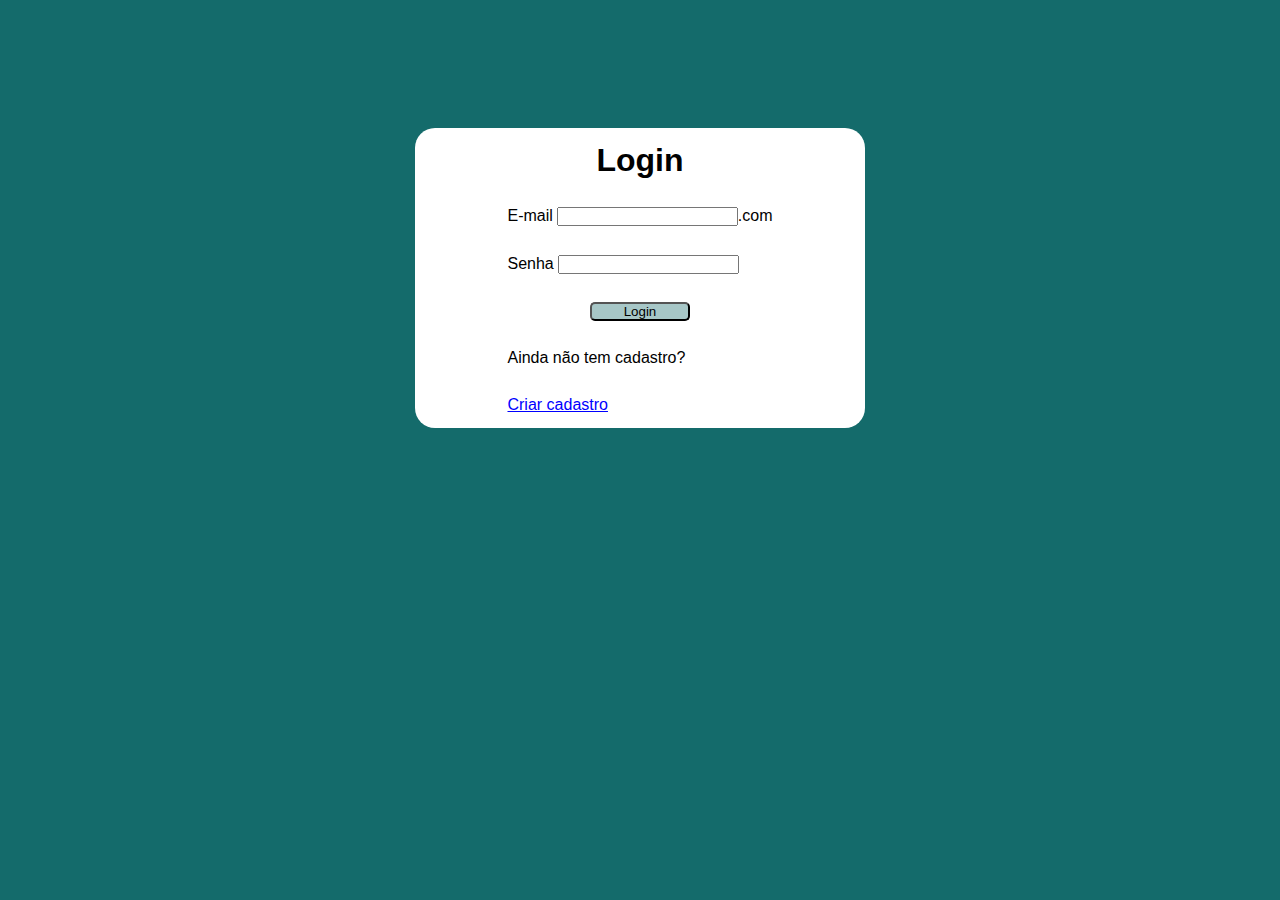
==== index.html @ 7dd46d3b "Add" ====
<!DOCTYPE html>
<html lang="pt-br">
<head>
    <meta charset="UTF-8">
    <meta name="viewport" content="width=device-width, initial-scale=1.0">
    <title>Login</title>
    <link rel="stylesheet" href="style.css">
</head>
<body>
    <section>
        <article class="box">
        <h1>Login</h1>
        <p>E-mail<input type="email">.com</p>
        <p>Senha<input type="password"></p>
        <button type="submit">Login</button>
        <p>Ainda não tem cadastro?</p>
        <p><a href="cadastro.html">Criar cadastro</a></p>
        </article>
    </section>
</body>
</html>
---- style.css ----
*{
    margin: 0%;
    padding: 0%;
    font-family: Arial, Helvetica, sans-serif;
 }
 body{
     background-color: rgb(20, 107, 107);
 }
 section{
     width: auto;
     display: flex;
     align-items: center;
     justify-content: center;
 }
 .box{
     background-color: white;
     width: 450px;
     height: 300px;
     display: grid;
     align-items: center;
     justify-content: center;
     margin-top: 10%;
     border-radius: 20px;
 }
 h1{
     justify-self: center;
 }
 input{
     margin-left: 4px;
 }
 button{
     border-radius: 5px;
     width: 100px;
     justify-self: center;
     cursor: pointer;
     background-color: rgba(20, 107, 107, 0.377);
 }
 a{
     color: blue;
 }
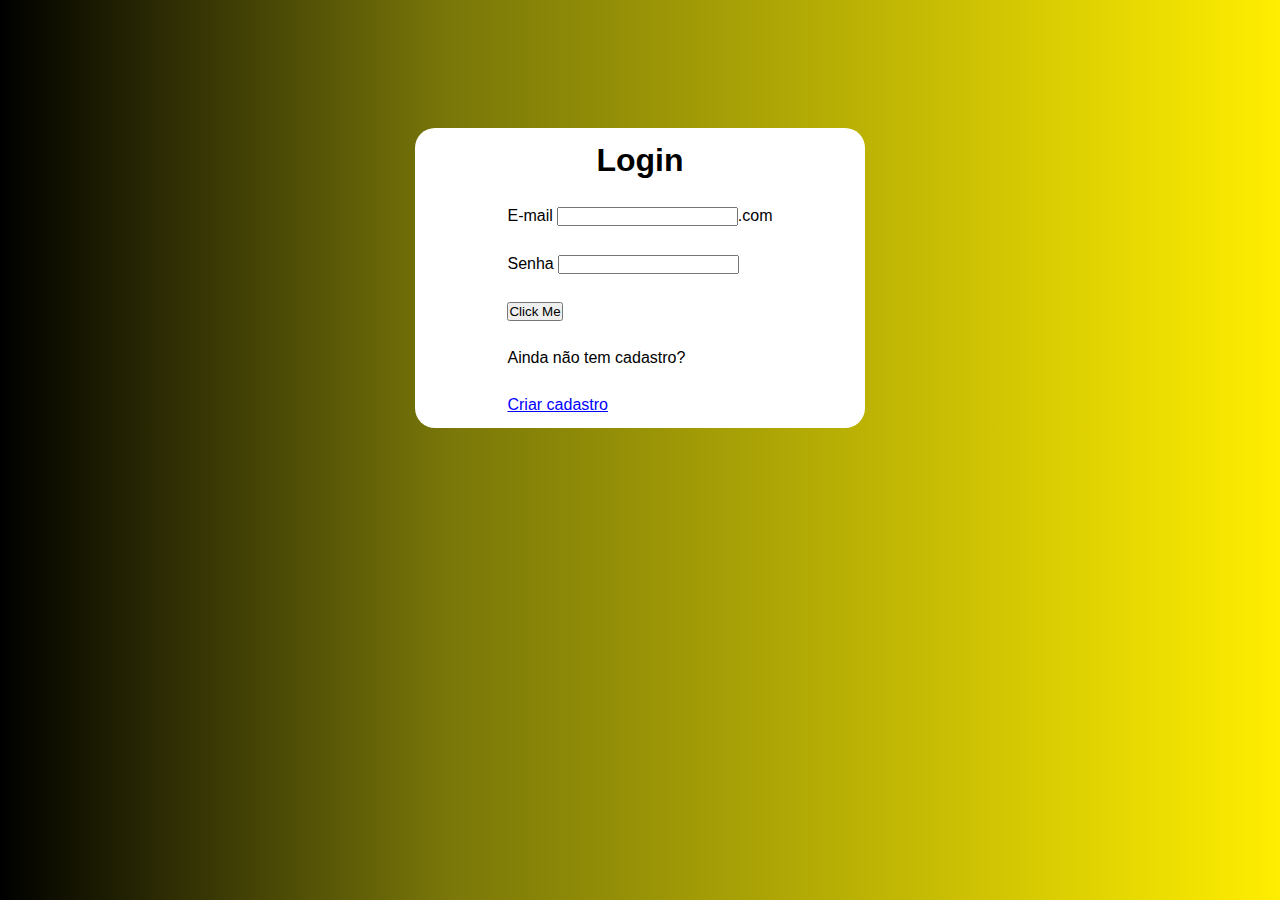
==== commit d1b47ea1: "Add" ====
--- a/index.html
+++ b/index.html
@@ -4,6 +4,7 @@
     <meta charset="UTF-8">
     <meta name="viewport" content="width=device-width, initial-scale=1.0">
     <title>Login</title>
+    <link rel="stylesheet" href="style.scss">
     <link rel="stylesheet" href="style.css">
 </head>
 <body>
@@ -12,10 +13,23 @@
         <h1>Login</h1>
         <p>E-mail<input type="email">.com</p>
         <p>Senha<input type="password"></p>
-        <button type="submit">Login</button>
+        <form>
+            <button type="submit"  class="btn btn-warning btn-lg btn-block">Click Me</button>
+        </form>
         <p>Ainda não tem cadastro?</p>
         <p><a href="cadastro.html">Criar cadastro</a></p>
         </article>
     </section>
 </body>
+<script>
+    $('form').on('submit',function(e){
+    e.preventDefault();
+    var but = $(this).find('[type="submit"]').toggleClass('sending').blur();
+  
+    setTimeout(function(){
+        but.removeClass('sending').blur();
+    },4500);
+  
+    })
+</script>
 </html>--- a/style.css
+++ b/style.css
@@ -4,7 +4,7 @@
     font-family: Arial, Helvetica, sans-serif;
  }
  body{
-     background-color: rgb(20, 107, 107);
+    background: linear-gradient(90deg, rgb(0, 0, 0) 0%, rgb(121, 119, 9) 35%, rgb(255, 238, 0) 100%);
  }
  section{
      width: auto;
@@ -28,13 +28,13 @@
  input{
      margin-left: 4px;
  }
- button{
+ /*button{
      border-radius: 5px;
      width: 100px;
      justify-self: center;
      cursor: pointer;
      background-color: rgba(20, 107, 107, 0.377);
- }
+ }*/
  a{
      color: blue;
- }+ }
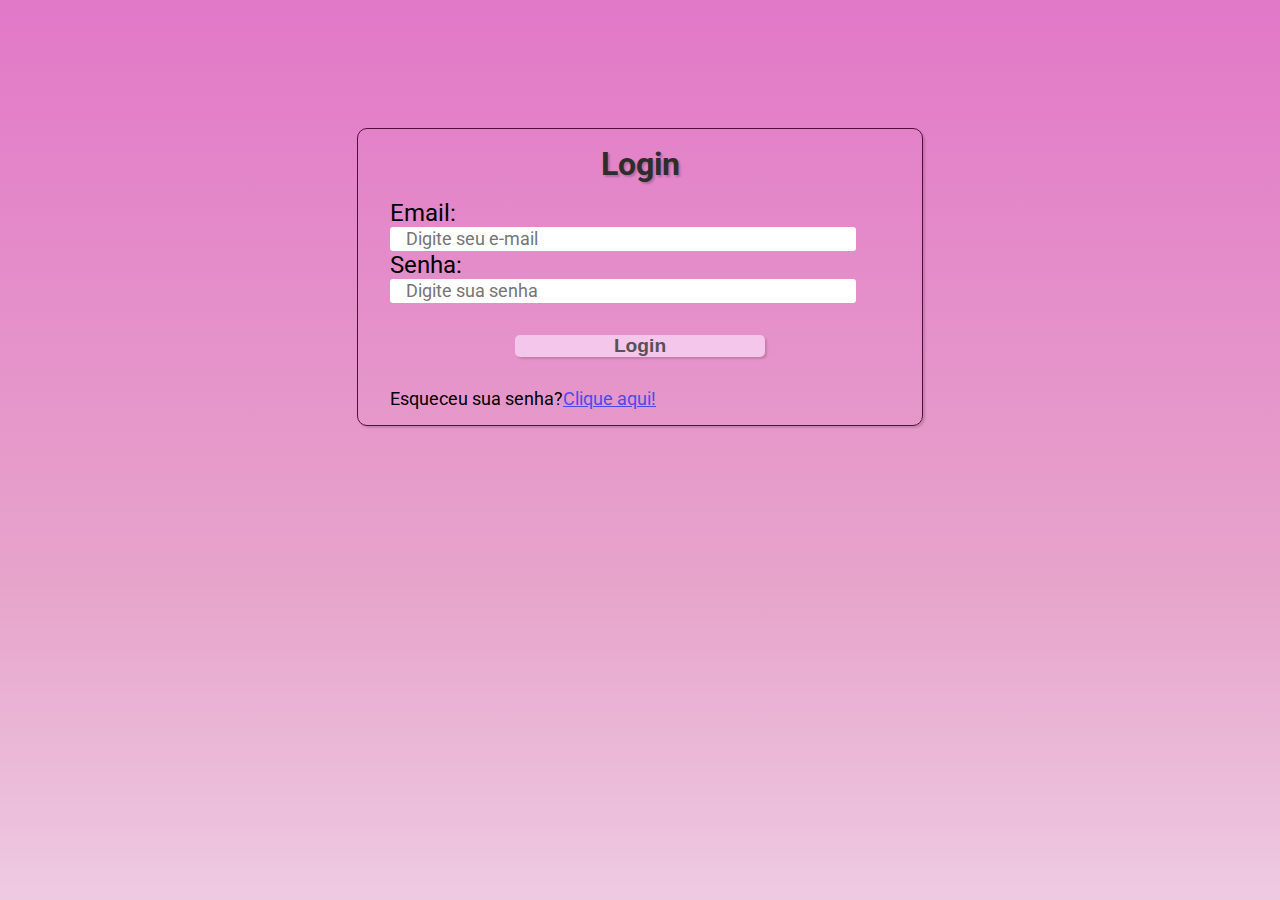
==== commit 36df8c3e: "Atualizando projeto" ====
--- a/index.html
+++ b/index.html
@@ -9,27 +9,18 @@
 </head>
 <body>
     <section>
-        <article class="box">
-        <h1>Login</h1>
-        <p>E-mail<input type="email">.com</p>
-        <p>Senha<input type="password"></p>
-        <form>
-            <button type="submit"  class="btn btn-warning btn-lg btn-block">Click Me</button>
+        <form class="box">
+            <h1>Login</h1>
+            <label for="e-mail">Email:</label>
+            <input type="email" placeholder="Digite seu e-mail">
+            <label for="senha">Senha:</label>
+            <input type="password" placeholder="Digite sua senha">
+            <button>Login</button>
+            <p>Esqueceu sua senha?<a href="cadastro.html">Clique aqui!</a></p>
         </form>
-        <p>Ainda não tem cadastro?</p>
-        <p><a href="cadastro.html">Criar cadastro</a></p>
-        </article>
     </section>
 </body>
 <script>
-    $('form').on('submit',function(e){
-    e.preventDefault();
-    var but = $(this).find('[type="submit"]').toggleClass('sending').blur();
-  
-    setTimeout(function(){
-        but.removeClass('sending').blur();
-    },4500);
-  
-    })
+    
 </script>
 </html>--- a/style.css
+++ b/style.css
@@ -1,40 +1,85 @@
+@import url('https://fonts.googleapis.com/css2?family=Fira+Sans:ital,wght@0,100;0,200;0,300;0,400;0,500;0,600;0,700;0,800;0,900;1,100;1,200;1,300;1,400;1,500;1,600;1,700;1,800;1,900&family=Montserrat:ital,wght@0,100..900;1,100..900&family=Playfair+Display:ital,wght@0,400..900;1,400..900&family=Poppins:ital,wght@0,100;0,200;0,300;0,400;0,500;0,600;0,700;0,800;0,900;1,100;1,200;1,300;1,400;1,500;1,600;1,700;1,800;1,900&family=Roboto:ital,wght@0,100;0,300;0,400;0,500;0,700;0,900;1,100;1,300;1,400;1,500;1,700;1,900&display=swap');
+
+:root{
+    --fontePadrao:'Roboto', sans-serif;
+}
+
 *{
     margin: 0%;
     padding: 0%;
-    font-family: Arial, Helvetica, sans-serif;
- }
- body{
-    background: linear-gradient(90deg, rgb(0, 0, 0) 0%, rgb(121, 119, 9) 35%, rgb(255, 238, 0) 100%);
- }
- section{
-     width: auto;
-     display: flex;
-     align-items: center;
-     justify-content: center;
- }
- .box{
-     background-color: white;
-     width: 450px;
-     height: 300px;
-     display: grid;
-     align-items: center;
-     justify-content: center;
-     margin-top: 10%;
-     border-radius: 20px;
- }
- h1{
-     justify-self: center;
- }
- input{
-     margin-left: 4px;
- }
- /*button{
-     border-radius: 5px;
-     width: 100px;
-     justify-self: center;
-     cursor: pointer;
-     background-color: rgba(20, 107, 107, 0.377);
- }*/
- a{
-     color: blue;
- }
+}
+
+body{
+    height: 100vh;
+    background-image: linear-gradient(to top, rgb(238, 202, 226) 0%, rgb(231, 164, 203) 35%, rgb(226, 120, 200));
+    background-size: cover;
+    background-repeat: no-repeat;
+}
+
+section{
+    width: auto;
+    display: flex;
+    align-items: center;
+    justify-content: center;
+}
+
+.box{
+    background-color: transparent;
+    border: .5px solid rgb(82, 14, 61);
+    box-shadow: 2px 2px 2px rgba(20, 20, 20, 0.158);
+    width: 500px;
+    height: auto;
+    display: flex;
+    flex-direction: column;
+    margin-top: 10%;
+    border-radius: 10px;
+    padding: 0 2rem 1rem 2rem;
+}
+
+h1{
+    text-align: center;
+    padding: 1rem;
+    font-size: 2rem;
+    text-shadow: 2px 2px 2px rgba(0, 0, 0, 0.205);
+    font-family: var(--fontePadrao);
+    color: rgb(46, 45, 45);
+}
+
+label{
+    font-family: var(--fontePadrao);
+    font-size: 1.5rem;
+    }
+
+input{
+    border: none;
+    border-radius: 3px;
+    width: 90%;
+    height: 1.5rem;
+    font-family: var(--fontePadrao);
+    font-size: 1.1rem;
+    padding-left: 1rem;
+}
+
+button{
+    width: 50%;
+    margin: auto;
+    margin-top: 2rem;
+    font-size: 1.2rem;
+    font-weight: bold;
+    background-color: rgb(245, 198, 235);
+    border: none;
+    color: rgb(85, 83, 83);
+    border-radius: 5px;
+    box-shadow: 2px 2px 2px rgba(0, 0, 0, 0.144);
+    cursor: pointer;
+}
+ 
+p{
+    font-family: var(--fontePadrao);
+    font-size: 1.1rem;
+    margin-top: 2rem;
+}
+
+a{
+    color: rgb(75, 75, 235);
+}
